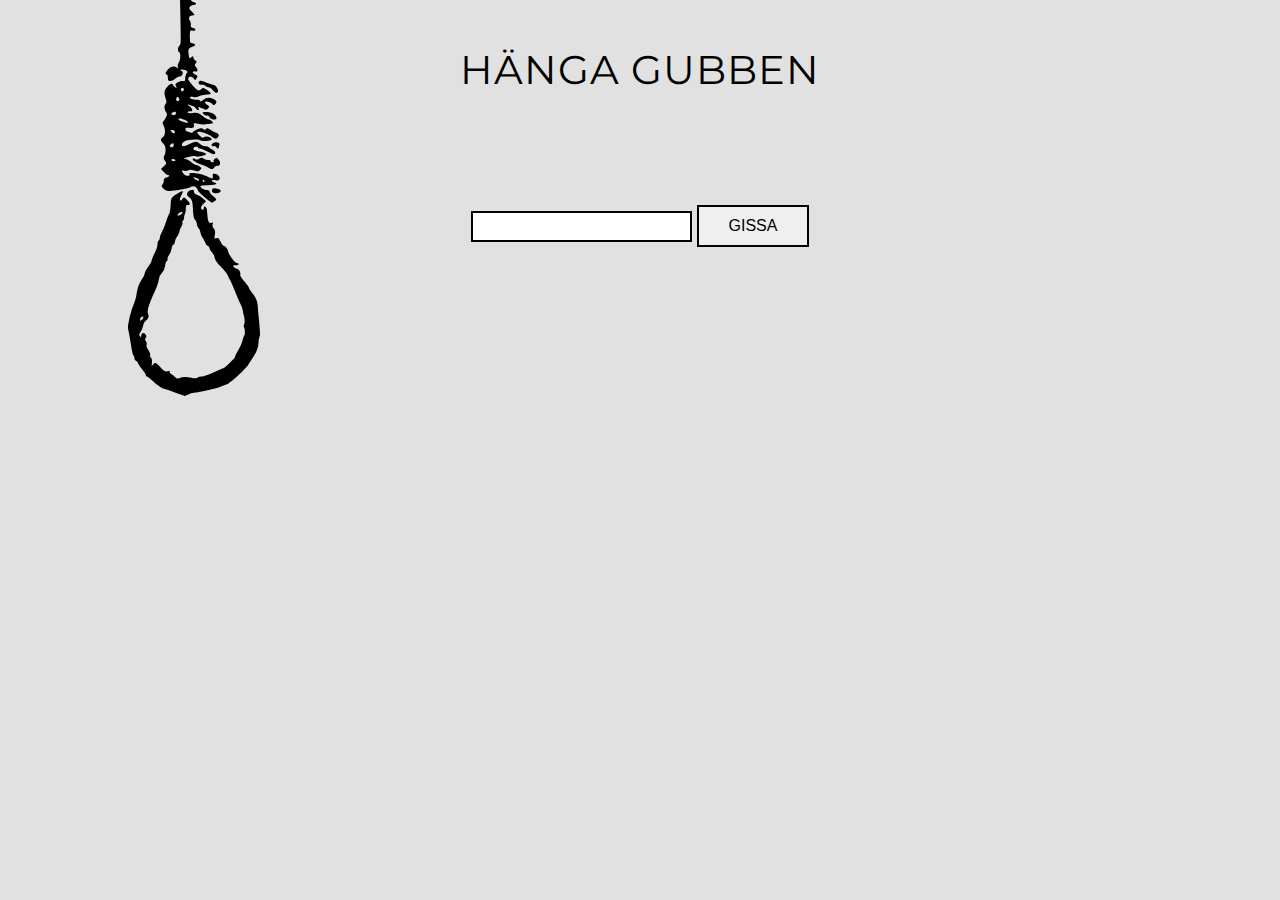
==== game.html @ 9e0c9482 "all logic nearly done" ====
<!DOCTYPE html>
<html lang="en">
<head>
    <meta charset="UTF-8">
    <meta name="viewport" content="width=device-width, initial-scale=1.0">
    <meta http-equiv="X-UA-Compatible" content="ie=edge">
    <title>Hänga Gubben</title>
    <link rel="stylesheet" href="styles/style.css">
</head>
<body>
    
    <img id="hanging-rope" src="images/rope.svg" alt="Hanging rope">

    <header>
        <h1 id="hangman-heading">HÄNGA GUBBEN</h1>
    </header>

    <main class="game-area">
        <!-- During the game -->
        <div id="during-game">
            <input id="guess" type="text">
            <button id="guess-btn" class="general-btn">GISSA</button>
            <p id="error-msg">Här har vi error meddelandet.</p>
            <div id="complete-word"></div>
        </div>
        <!-- After game has been finished -->
        <div id="after-game">
            <h2>Vill du spela igen?</h2>
            <button id="yes-btn" class="general-btn">JA!</button>
            <button id="no-btn" class="general-btn">NEJ..</button>
        </div>
    </main>

    <div class="bottom-section">
        <div id="wrong-characters">
        </div>
        <div id="hangman-animation">
            <img id="hangman-pic" src="images/hangman-stages/stage-0.svg" alt="Hangman Animation">
        </div>
        <span id="tries-left"></span>
    </div>



    <script src="scripts/game.js"></script>
</body>
</html>
---- styles/style.css ----
@import url("https://fonts.googleapis.com/css?family=Roboto");
@import url("https://fonts.googleapis.com/css?family=Montserrat");
* {
  box-sizing: border-box;
}

body {
  text-align: center;
  background-color: #E1E1E1;
  font-family: "Montserrat", sans-serif;
  margin: 0;
  font-size: 1em;
  letter-spacing: 1px;
  line-height: 1.6;
}

#hanging-rope {
  position: absolute;
  left: 10%;
  transition: all 1s;
}

#hanging-rope:hover {
  transform: rotate(10deg);
  transition: all 1s;
}

header h1 {
  margin-top: 0;
  padding-top: 3%;
  font-weight: 400;
  font-size: 2.5em;
}
header p {
  width: 50%;
  margin: 0 auto;
}

main {
  /*  -- Below = choose the word stage of the game --  */
}
main a {
  display: none;
}
main label {
  display: block;
  margin-bottom: 1%;
  font-size: 1.4em;
}
main div {
  margin: 2%;
}
main input {
  border: 2px solid black;
  padding: 6px 30px 6px 10px;
  outline: none;
  transition: 0.4s;
}
main input:hover {
  border-radius: 8px;
  transition: all 0.4s;
}
main .general-btn {
  padding: 10px 30px;
  border: 2px solid black;
  font-size: 1em;
  outline: none;
  transition: all 0.4s;
}
main .general-btn:hover {
  cursor: pointer;
  border-radius: 20px;
  transition: all 0.4s;
}
main #error-msg {
  color: #ED4337;
  font-weight: bold;
  visibility: hidden;
}
main #second-stage {
  display: none;
  padding-top: 2%;
}
main #second-stage p {
  font-size: 1.2em;
}
main #second-stage p:first-child {
  margin-bottom: 3%;
}

.explanation div {
  width: 25%;
  margin: 5% 5% 0 5%;
  position: absolute;
}
.explanation h2 {
  text-decoration: underline;
  font-size: 1.7em;
  font-weight: 400;
  margin: 0;
}
.explanation #executioner-explanation {
  bottom: 40px;
  left: 40px;
}
.explanation #player-explanation {
  bottom: 40px;
  right: 40px;
}

/* ## ONLY GAME.HTML ##*/
.game-area {
  margin-top: 8%;
  cursor: default;
}
.game-area #complete-word {
  margin-top: 8%;
  font-size: 3em;
  font-weight: 700;
  letter-spacing: 4px;
}
.game-area #after-game {
  display: none;
}

.bottom-section div {
  position: absolute;
}
.bottom-section #wrong-characters {
  bottom: 40px;
  left: 40px;
  width: 300px;
  height: 200px;
  display: grid;
  grid-template-columns: repeat(6, 1fr);
  grid-auto-rows: auto;
}
.bottom-section #wrong-characters p {
  margin: 0;
  color: #cc0000;
  font-size: 2.5em;
  font-weight: 700;
  display: inline-block;
}
.bottom-section #hangman-animation {
  bottom: 40px;
  right: 10%;
}

@media screen and (max-width: 700px) {
  #hanging-rope {
    display: none;
  }

  header h1 {
    margin-bottom: 1%;
  }
  header p {
    width: 80%;
  }

  main button {
    margin-top: 5%;
  }
  main #next-btn {
    margin-top: 3%;
  }

  .explanation {
    margin-top: 15%;
  }
  .explanation div {
    position: initial;
    width: initial;
  }

  /* ## ONLY GAME.HTML ## */
  main #guess-btn {
    display: block;
    margin: 5% auto;
  }

  .bottom-section div {
    position: initial;
  }
  .bottom-section #wrong-characters {
    margin: 0 auto;
  }
  .bottom-section #hangman-animation img {
    width: 250px;
    margin: 10% auto;
  }
}

/*# sourceMappingURL=style.css.map */
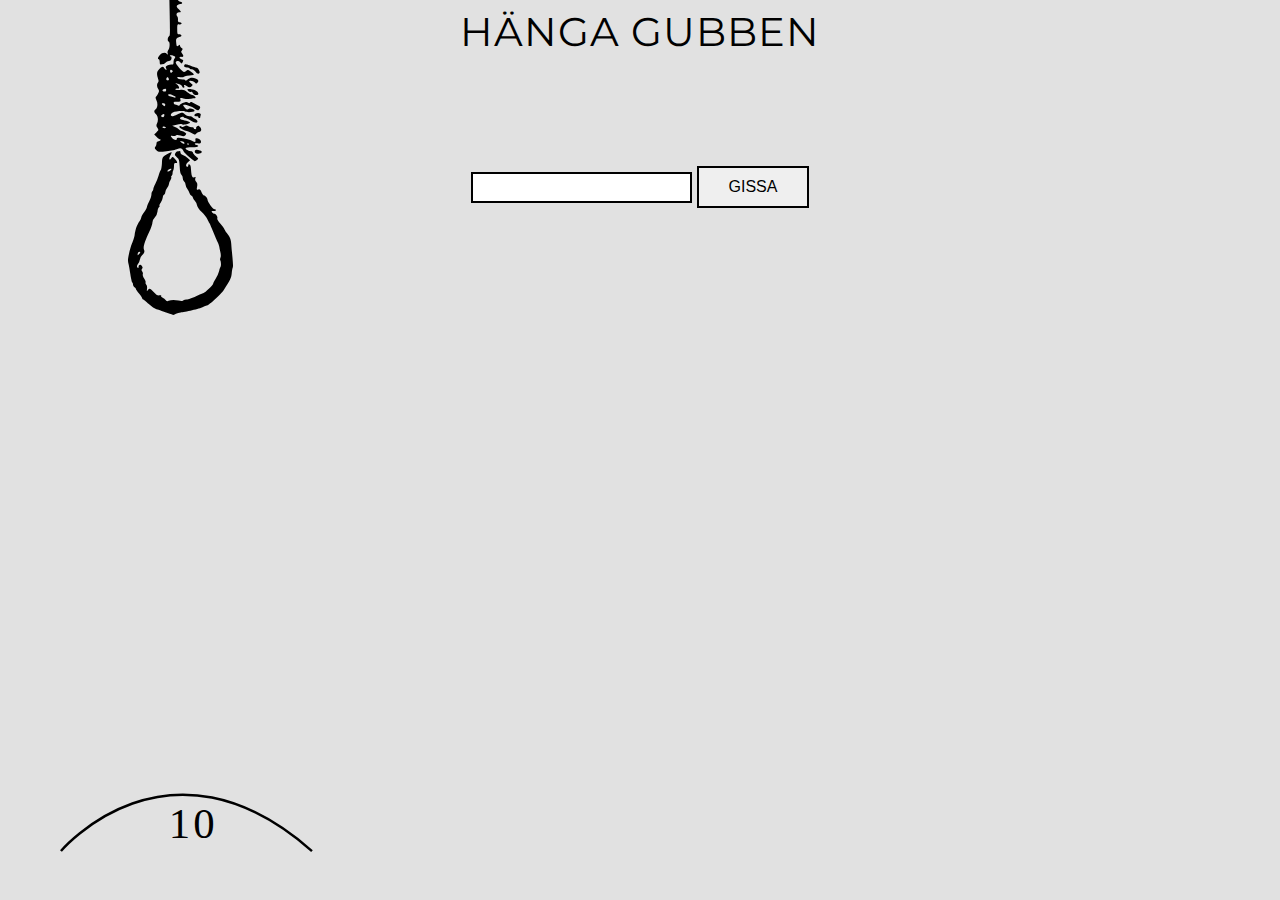
==== commit d6ef6845: "Fixed the hangman animation" ====
--- a/game.html
+++ b/game.html
@@ -5,20 +5,22 @@
     <meta name="viewport" content="width=device-width, initial-scale=1.0">
     <meta http-equiv="X-UA-Compatible" content="ie=edge">
     <title>Hänga Gubben</title>
+    <link rel="stylesheet" href="https://use.fontawesome.com/releases/v5.7.2/css/all.css" integrity="sha384-fnmOCqbTlWIlj8LyTjo7mOUStjsKC4pOpQbqyi7RrhN7udi9RwhKkMHpvLbHG9Sr" crossorigin="anonymous">
     <link rel="stylesheet" href="styles/style.css">
 </head>
 <body>
     
-    <img id="hanging-rope" src="images/rope.svg" alt="Hanging rope">
-
+    
     <header>
+        <img id="hanging-rope" src="images/rope.svg" alt="Hanging rope">
+        <a class="home" href="index.html"><i class="fas fa-home"></i></a>
         <h1 id="hangman-heading">HÄNGA GUBBEN</h1>
     </header>
 
     <main class="game-area">
         <!-- During the game -->
         <div id="during-game">
-            <input id="guess" type="text">
+            <input id="guess" type="text" maxlength="1">
             <button id="guess-btn" class="general-btn">GISSA</button>
             <p id="error-msg">Här har vi error meddelandet.</p>
             <div id="complete-word"></div>
@@ -32,12 +34,10 @@
     </main>
 
     <div class="bottom-section">
-        <div id="wrong-characters">
-        </div>
-        <div id="hangman-animation">
-            <img id="hangman-pic" src="images/hangman-stages/stage-0.svg" alt="Hangman Animation">
-        </div>
-        <span id="tries-left"></span>
+        <div id="wrong-characters"></div>
+            <div id="hangman-animation">
+                <img id="hangman-pic" src="images/hangman-stages/stage-0.svg" alt="Hangman Animation">
+            </div>
     </div>
 
 
--- a/styles/style.css
+++ b/styles/style.css
@@ -18,6 +18,7 @@
   position: absolute;
   left: 10%;
   transition: all 1s;
+  height: 35%;
 }
 
 #hanging-rope:hover {
@@ -27,7 +28,6 @@
 
 header h1 {
   margin-top: 0;
-  padding-top: 3%;
   font-weight: 400;
   font-size: 2.5em;
 }
@@ -109,6 +109,17 @@
 }
 
 /* ## ONLY GAME.HTML ##*/
+.home {
+  color: black;
+  font-size: 48px;
+  position: absolute;
+  top: 10px;
+  right: 20px;
+}
+.home .fa-home {
+  font-size: 42px;
+}
+
 .game-area {
   margin-top: 8%;
   cursor: default;
@@ -128,7 +139,7 @@
 }
 .bottom-section #wrong-characters {
   bottom: 40px;
-  left: 40px;
+  right: 40px;
   width: 300px;
   height: 200px;
   display: grid;
@@ -144,10 +155,13 @@
 }
 .bottom-section #hangman-animation {
   bottom: 40px;
-  right: 10%;
-}
-
-@media screen and (max-width: 700px) {
+  left: 60px;
+}
+.bottom-section #hangman-animation img {
+  height: 300px;
+}
+
+@media screen and (max-width: 900px) {
   #hanging-rope {
     display: none;
   }
@@ -175,6 +189,10 @@
   }
 
   /* ## ONLY GAME.HTML ## */
+  header .home {
+    position: initial;
+  }
+
   main #guess-btn {
     display: block;
     margin: 5% auto;
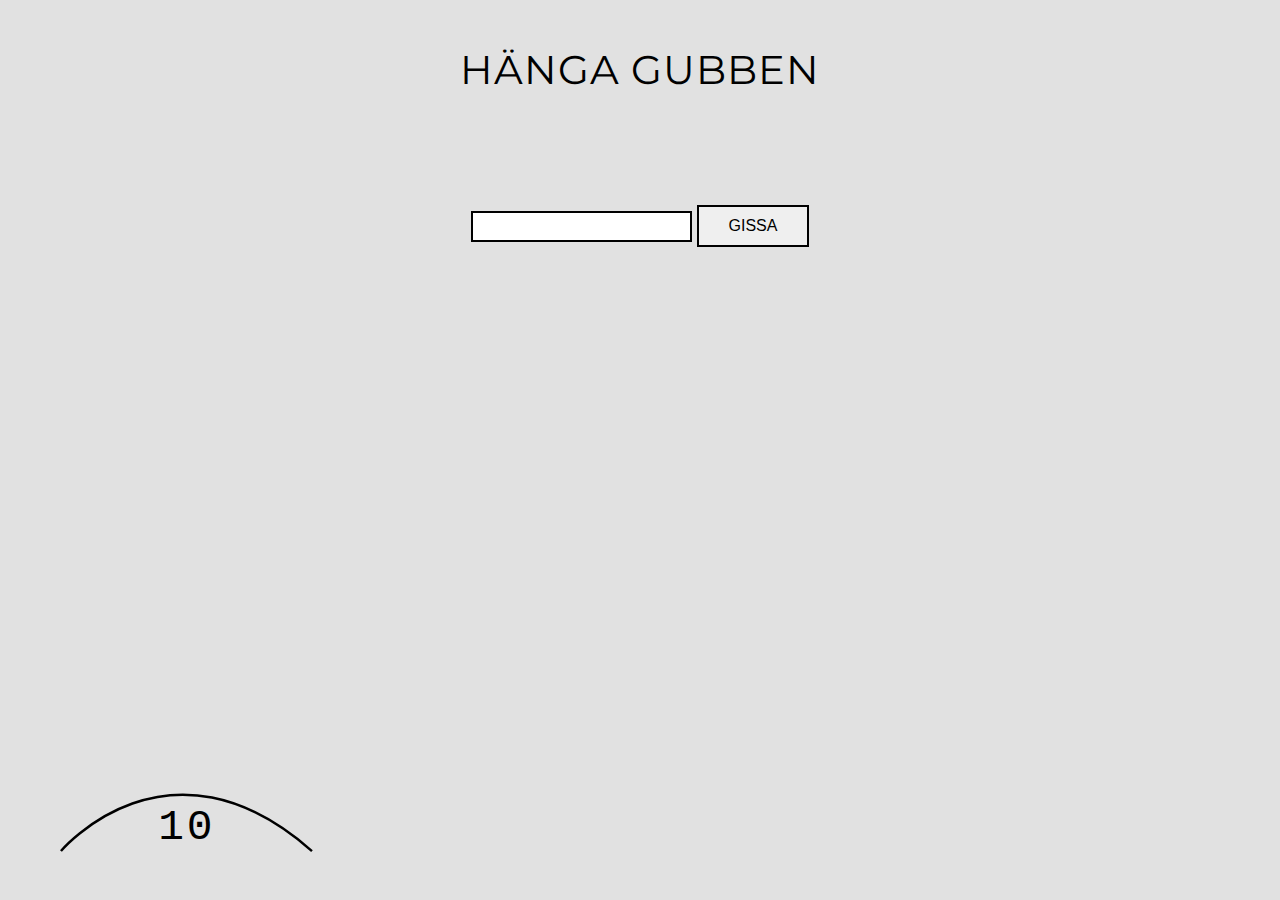
==== commit edb907aa: "fixed hangman animation font" ====
--- a/game.html
+++ b/game.html
@@ -36,7 +36,7 @@
     <div class="bottom-section">
         <div id="wrong-characters"></div>
             <div id="hangman-animation">
-                <img id="hangman-pic" src="images/hangman-stages/stage-0.svg" alt="Hangman Animation">
+                <img id="hangman-pic" src="images/stages/stage-0.svg" alt="Hangman Animation">
             </div>
     </div>
 
--- a/styles/style.css
+++ b/styles/style.css
@@ -30,6 +30,7 @@
   margin-top: 0;
   font-weight: 400;
   font-size: 2.5em;
+  padding-top: 3%;
 }
 header p {
   width: 50%;
@@ -161,13 +162,15 @@
   height: 300px;
 }
 
-@media screen and (max-width: 900px) {
+@media screen and (max-width: 1300px) {
   #hanging-rope {
     display: none;
   }
-
+}
+@media screen and (max-width: 800px) {
   header h1 {
     margin-bottom: 1%;
+    padding-top: initial;
   }
   header p {
     width: 80%;
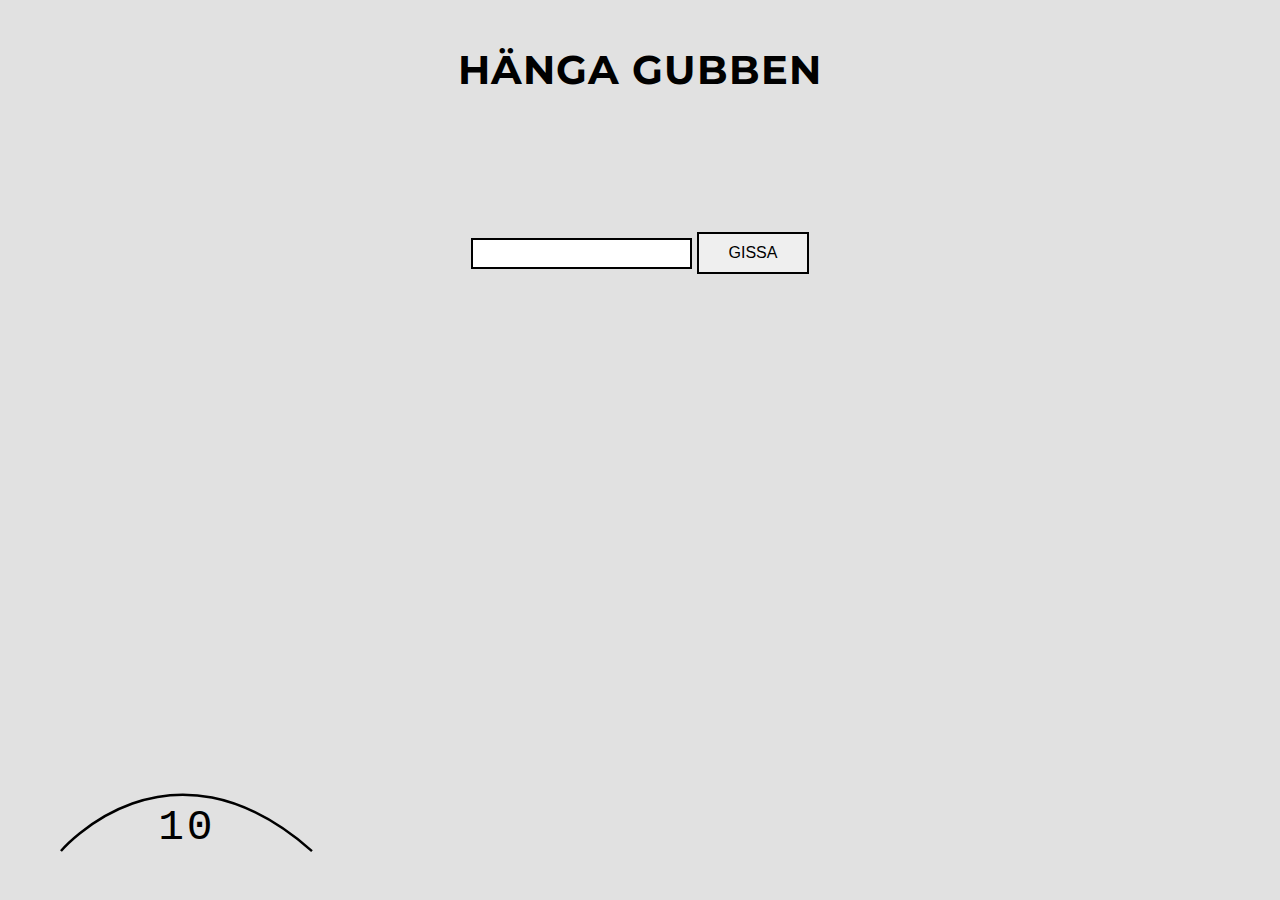
==== commit 9a723979: "multiple rounds done" ====
--- a/game.html
+++ b/game.html
@@ -13,7 +13,7 @@
     
     <header>
         <img id="hanging-rope" src="images/rope.svg" alt="Hanging rope">
-        <a class="home" href="index.html"><i class="fas fa-home"></i></a>
+        <a id="home" class="home" href="index.html"><i class="fas fa-home"></i></a>
         <h1 id="hangman-heading">HÄNGA GUBBEN</h1>
     </header>
 
@@ -27,7 +27,8 @@
         </div>
         <!-- After game has been finished -->
         <div id="after-game">
-            <h2>Vill du spela igen?</h2>
+            <h2>Vill ni påbörja nästa runda?</h2>
+            <p id="current-score"></p>
             <button id="yes-btn" class="general-btn">JA!</button>
             <button id="no-btn" class="general-btn">NEJ..</button>
         </div>
--- a/styles/style.css
+++ b/styles/style.css
@@ -17,20 +17,78 @@
 #hanging-rope {
   position: absolute;
   left: 10%;
-  transition: all 1s;
   height: 35%;
+  transform: rotate(0deg);
 }
 
 #hanging-rope:hover {
-  transform: rotate(10deg);
-  transition: all 1s;
+  animation-name: rope;
+  animation-duration: 5s;
+  animation-timing-function: ease-out;
+}
+
+@keyframes rope {
+  0% {
+    transform: rotate(0deg);
+  }
+  25% {
+    transform: rotate(10deg);
+  }
+  50% {
+    transform: rotate(-10deg);
+  }
+  75% {
+    transform: rotate(10deg);
+  }
+  100% {
+    transform: rotate(0deg);
+  }
+}
+.home {
+  color: black;
+  font-size: 48px;
+  position: absolute;
+  top: 10px;
+  right: 20px;
+}
+.home .fa-home {
+  font-size: 42px;
+  transition: all 0.3s;
+}
+.home .fa-home:hover {
+  transform: scale(1.1);
+  transition: all 0.3s;
 }
 
 header h1 {
   margin-top: 0;
-  font-weight: 400;
+  font-weight: 700;
   font-size: 2.5em;
   padding-top: 3%;
+  color: black;
+  position: relative;
+  display: inline-block;
+}
+header h1:hover {
+  -webkit-text-stroke: 0.2px black;
+  color: transparent;
+  cursor: default;
+}
+header h1::before {
+  content: "";
+  background-color: black;
+  width: 100%;
+  height: 3px;
+  position: absolute;
+  bottom: 0;
+  transform: scale(0);
+  visibility: hidden;
+  transition: all 0.4s;
+}
+header h1:hover::before {
+  visibility: visible;
+  transform: scale(1);
+  transition: all 0.4s;
 }
 header p {
   width: 50%;
@@ -88,6 +146,13 @@
 main #second-stage p:first-child {
   margin-bottom: 3%;
 }
+main #second-stage #word-toggle {
+  position: relative;
+  top: 1px;
+  left: 10px;
+  cursor: pointer;
+  opacity: 0.5;
+}
 
 .explanation div {
   width: 25%;
@@ -110,17 +175,6 @@
 }
 
 /* ## ONLY GAME.HTML ##*/
-.home {
-  color: black;
-  font-size: 48px;
-  position: absolute;
-  top: 10px;
-  right: 20px;
-}
-.home .fa-home {
-  font-size: 42px;
-}
-
 .game-area {
   margin-top: 8%;
   cursor: default;
